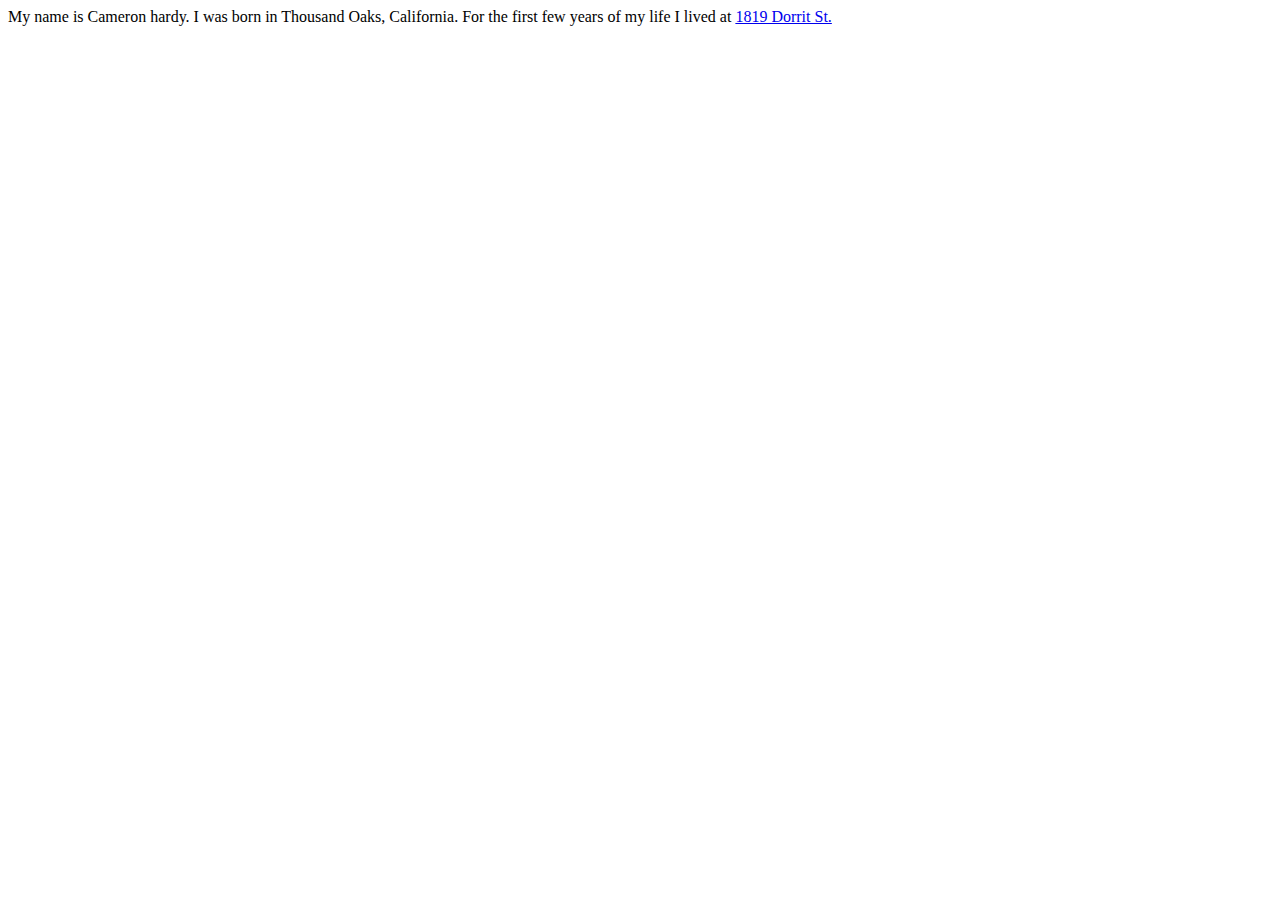
==== public_html/Html-Pages/about.html @ 590e523c "Added some "About stuff and a link  on google maps to my street view  of my old house." ====
<!DOCTYPE html>
<!--
To change this license header, choose License Headers in Project Properties.
To change this template file, choose Tools | Templates
and open the template in the editor.
-->
<html>
    <head>
        <title>About me!!!</title>
        <meta charset="UTF-8">
        <meta name="viewport" content="width=device-width, initial-scale=1.0">
    </head>
    <body>
         <div>My name is Cameron hardy. I was born in Thousand Oaks, California. For the first few years of my life I lived at <a href="https://www.google.com/maps/place/1819+Dorrit+St/@34.179434,-118.918121,3a,75y,356.24h,84.82t/data=!3m7!1e1!3m5!1sWEQs9NoNBX7aKCv94K2WIA!2e0!6s%2F%2Fgeo0.ggpht.com%2Fcbk%3Fpanoid%3DWEQs9NoNBX7aKCv94K2WIA%26output%3Dthumbnail%26cb_client%3Dmaps_sv.tactile.gps%26thumb%3D2%26w%3D203%26h%3D100%26yaw%3D304.0994%26pitch%3D0!7i13312!8i6656!4m3!3m2!1s0x80e83a776092ef63:0xd18421039888972d!4b1">1819 Dorrit St.</a> </div>
    </body>
</html>
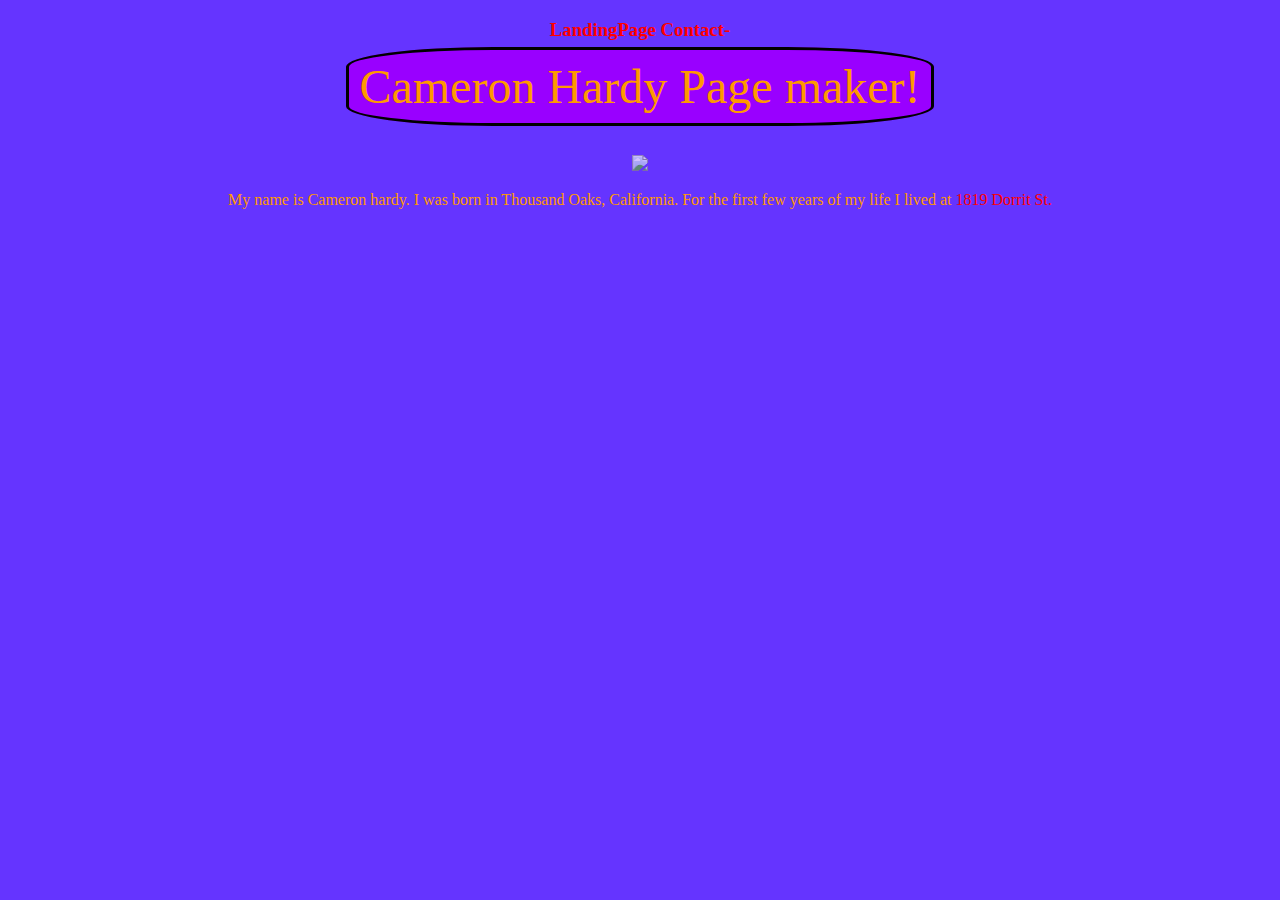
==== commit d23f74fe: "added a css pagee for the about page and stuff to the about page" ====
--- a/public_html/Html-Pages/about.html
+++ b/public_html/Html-Pages/about.html
@@ -6,11 +6,34 @@
 -->
 <html>
     <head>
+    <center>
         <title>About me!!!</title>
         <meta charset="UTF-8">
         <meta name="viewport" content="width=device-width, initial-scale=1.0">
+        <link rel="stylesheet" type="text/css" href="../Css/AboutCss.css">
     </head>
     <body>
+         <h3>
+        <a href="index.html">
+         LandingPage
+        </a>
+        <a href="contact.html">
+         Contact-
+        </a></br> 
+        </h3>
+        <h1 class="h1">
+        <span class="Align-middle">
+            Cameron Hardy
+            Page maker!
+        </span>
+        </h1>
+                    <li>
+                    <p>
+                    <a>
+                    <img src="http://sierramaintenance.com/wp-content/uploads/2014/08/600x400-Image-Placeholder.jpg" >
+                    </a>
+                    </p>
+                    </li>
          <div>My name is Cameron hardy. I was born in Thousand Oaks, California. For the first few years of my life I lived at <a href="https://www.google.com/maps/place/1819+Dorrit+St/@34.179434,-118.918121,3a,75y,356.24h,84.82t/data=!3m7!1e1!3m5!1sWEQs9NoNBX7aKCv94K2WIA!2e0!6s%2F%2Fgeo0.ggpht.com%2Fcbk%3Fpanoid%3DWEQs9NoNBX7aKCv94K2WIA%26output%3Dthumbnail%26cb_client%3Dmaps_sv.tactile.gps%26thumb%3D2%26w%3D203%26h%3D100%26yaw%3D304.0994%26pitch%3D0!7i13312!8i6656!4m3!3m2!1s0x80e83a776092ef63:0xd18421039888972d!4b1">1819 Dorrit St.</a> </div>
     </body>
 </html>
--- a/public_html/Css/AboutCss.css
+++ b/public_html/Css/AboutCss.css
@@ -0,0 +1,48 @@
+    body {
+    list-style: none;
+    background-color: #6534ff;
+    color: #ff9900;
+    font-family: MoonFlower;
+    }
+    a {
+    text-decoration: none;
+    color: red; 
+    }
+    h3 {
+
+    }
+    h1 {
+    border-radius: 25%;
+    display:inline;
+    border-style: solid;
+    border-color: black;
+    font-weight: 300;
+    font-size: 3em;
+    font-family:Cash Currency;
+    margin: -5px 0 0;
+    padding: 10px;
+    background-color: #9900ff;
+    }
+    .align-middle {
+        width: 300px;
+        height: auto;
+        opacity: 0.7;
+        transition:all 0.3s ease;
+        line-height: 200%;
+        margin-top: 25px;
+    }
+    p img{
+        width: 600px;
+        height: auto;
+        opacity: 0.7;
+        transition:all 0.3s ease;
+        line-height: 200%;
+        margin-top: 25px;
+    }
+    p img:hover {
+        -webkit-transform: scale(1.1);
+        -ms-transform: scale(1.1);
+        transform: scale(1.1);
+        border-radius: 5%;   
+        opacity: 1;
+    }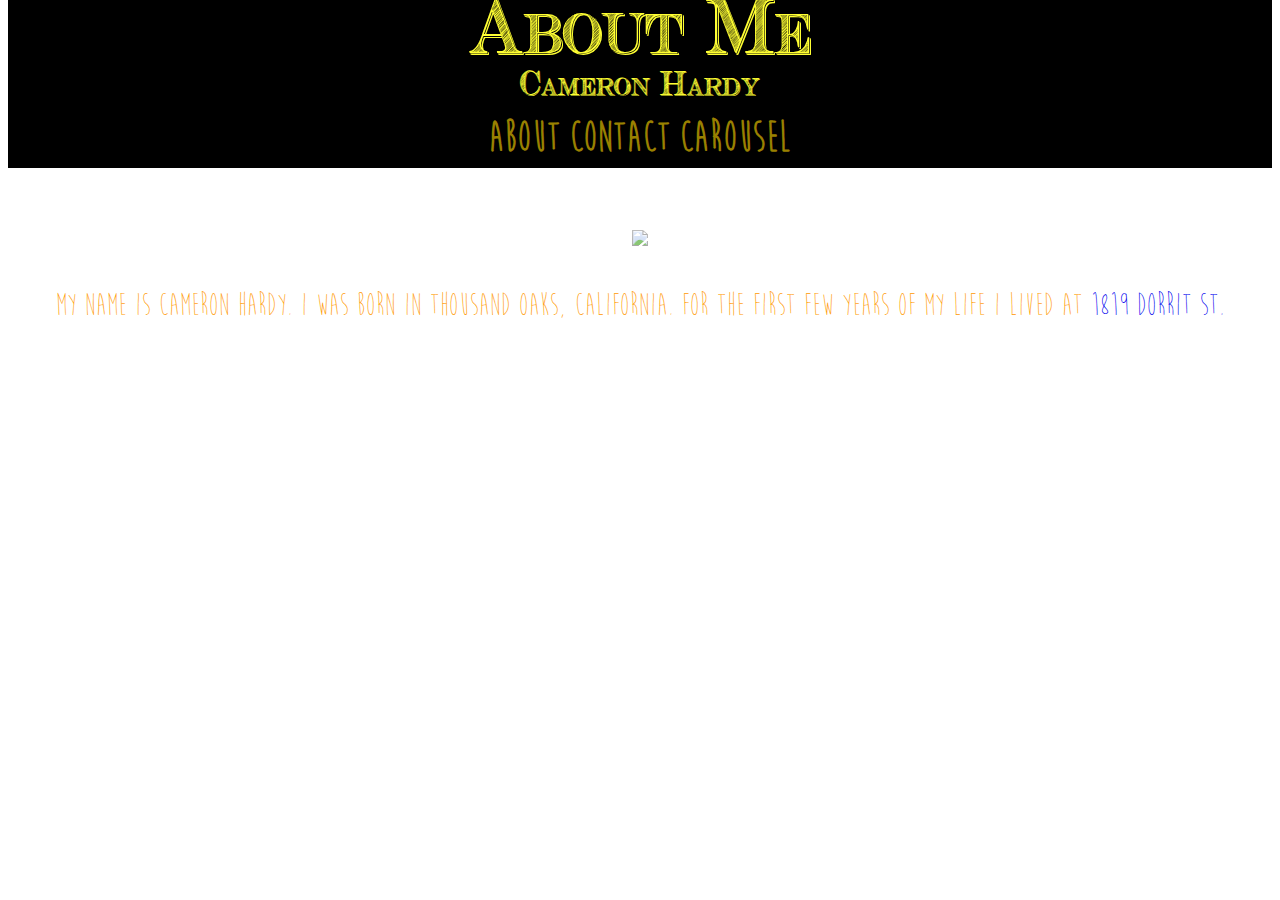
==== commit 045d8d24: "Adding to all pages" ====
--- a/public_html/Html-Pages/about.html
+++ b/public_html/Html-Pages/about.html
@@ -6,27 +6,32 @@
 -->
 <html>
     <head>
-    <center>
+    
         <title>About me!!!</title>
         <meta charset="UTF-8">
         <meta name="viewport" content="width=device-width, initial-scale=1.0">
         <link rel="stylesheet" type="text/css" href="../Css/AboutCss.css">
     </head>
     <body>
-         <h3>
-        <a href="index.html">
-         LandingPage
+          
+        <h1>
+        <span class="h1">About Me</span>
+        </br>
+            
+        <span class="h2">Cameron Hardy<span>
+                </h1><ul> <h3>
+        <a href="about.html">
+            <span class="werchamps">About</span>
         </a>
         <a href="contact.html">
-         Contact-
+            <span class="werchamps">Contact</span>
+        </a>
+                <a href="newhtml.html">
+            <span class="werchamps">Carousel</span>
         </a></br> 
-        </h3>
-        <h1 class="h1">
-        <span class="Align-middle">
-            Cameron Hardy
-            Page maker!
-        </span>
-        </h1>
+                    </h3>
+        
+        <span class="alignment"
                     <li>
                     <p>
                     <a>
@@ -34,6 +39,6 @@
                     </a>
                     </p>
                     </li>
-         <div>My name is Cameron hardy. I was born in Thousand Oaks, California. For the first few years of my life I lived at <a href="https://www.google.com/maps/place/1819+Dorrit+St/@34.179434,-118.918121,3a,75y,356.24h,84.82t/data=!3m7!1e1!3m5!1sWEQs9NoNBX7aKCv94K2WIA!2e0!6s%2F%2Fgeo0.ggpht.com%2Fcbk%3Fpanoid%3DWEQs9NoNBX7aKCv94K2WIA%26output%3Dthumbnail%26cb_client%3Dmaps_sv.tactile.gps%26thumb%3D2%26w%3D203%26h%3D100%26yaw%3D304.0994%26pitch%3D0!7i13312!8i6656!4m3!3m2!1s0x80e83a776092ef63:0xd18421039888972d!4b1">1819 Dorrit St.</a> </div>
+   <p>My name is Cameron hardy. I was born in Thousand Oaks, California. For the first few years of my life I lived at <a href="https://www.google.com/maps/place/1819+Dorrit+St/@34.179434,-118.918121,3a,75y,356.24h,84.82t/data=!3m7!1e1!3m5!1sWEQs9NoNBX7aKCv94K2WIA!2e0!6s%2F%2Fgeo0.ggpht.com%2Fcbk%3Fpanoid%3DWEQs9NoNBX7aKCv94K2WIA%26output%3Dthumbnail%26cb_client%3Dmaps_sv.tactile.gps%26thumb%3D2%26w%3D203%26h%3D100%26yaw%3D304.0994%26pitch%3D0!7i13312!8i6656!4m3!3m2!1s0x80e83a776092ef63:0xd18421039888972d!4b1">1819 Dorrit St.</a>
     </body>
 </html>
--- a/public_html/Css/AboutCss.css
+++ b/public_html/Css/AboutCss.css
@@ -1,48 +1,396 @@
+.werchamps {
+        opacity: 0.6;
+        color: gold;
+        font-size: 1.2em;
+    }
+   
+    .werchamps:hover {
+        font-weight: 900;
+        opacity:1;  
+    }
+    h1 {
+        background-color: black;
+        color: #ffff33;
+        font-weight: 300;
+        font-size: 1em;
+        font-family:Cash Currency;
+        margin-top: -15px;
+        border-top: 10px black solid;
+        border-bottom: 10px black solid;
+    }
     body {
-    list-style: none;
-    background-color: #6534ff;
+    font-size: 2em;
+    background-color: white;    
     color: #ff9900;
     font-family: MoonFlower;
-    }
-    a {
-    text-decoration: none;
-    color: red; 
+    
     }
     h3 {
-
+       background-color: black;
+        text-align: center;
+       margin-top: -35px;
+       padding-bottom: 5px;
+       padding-right: 5px;
+       padding-left: 5px;
+    }
+  
+    h2 {
+        text-align: center;
+        font-size: 1em;
+        color: blue;
+       
+    }
+    @font-face{
+        font-family: Cash Currency;
+        src: url('Cash Currency.ttf');
+    }
+    @font-face{
+        font-family: MoonFlower;
+        src: url('Moon Flower.ttf');
+    }
+    
+    a  {
+        text-align: right;
+         text-decoration: none;
+    }
+    .grow:hover {
+        
     }
     h1 {
-    border-radius: 25%;
-    display:inline;
-    border-style: solid;
-    border-color: black;
-    font-weight: 300;
-    font-size: 3em;
-    font-family:Cash Currency;
-    margin: -5px 0 0;
-    padding: 10px;
-    background-color: #9900ff;
-    }
-    .align-middle {
+        text-decoration: none;
+        text-align:  center;
+    }
+    
+    .h1 {
+     font-weight: normal;
+         font-size: 1.75em;
+    }
+    p{
+    
+    }
+    #wrapper {
+        max-width: 250px;
+    }
+    .Background {
+        background-color: #29241E;
+        border-radius: 25px;
+        padding: 10px; 
+        width: 300px;
+        height: auto;    
+    }
+    p3{
+        background-color: white;
+    }
+    img {
+        max-width: 100%;
+    }
+    #gallery {
+         list-style: none;
+   }
+    #gallery li {
+        float: left;
+        width: 27.333%;
+         padding:2.4%;
+        margin: 0;
+        border-radius: 50%;
+    }
+    #galler li img:hover {
+        border-radius:50%;
+        
+    }
+    .alignment {
+        text-align: center;   
+        width: 500px;
+        height: auto;
+    }
+    p img{
         width: 300px;
         height: auto;
         opacity: 0.7;
         transition:all 0.3s ease;
         line-height: 200%;
+       
         margin-top: 25px;
     }
-    p img{
-        width: 600px;
-        height: auto;
-        opacity: 0.7;
-        transition:all 0.3s ease;
-        line-height: 200%;
-        margin-top: 25px;
-    }
     p img:hover {
-        -webkit-transform: scale(1.1);
-        -ms-transform: scale(1.1);
-        transform: scale(1.1);
+        -webkit-transform: scale(1.2);
+        -ms-transform: scale(1.2);
+        transform: scale(1.2);
         border-radius: 5%;   
         opacity: 1;
-    }+    }
+/* !TESTING AREA!*/
+
+    ul{
+        padding: 0;
+        list-style: none;
+        
+        
+        
+        
+    }
+    ul li{
+        display: inline-block;
+        position: relative;
+        line-height: 21px;
+    }
+    ul li a{
+        display: block;
+        padding: 10px 15px;
+        color: #333;
+        text-decoration: none;
+    }
+    ul li a:hover{
+        color: #fff;
+    }
+    ul li ul.dropdown{
+        min-width: 125px; /*Set width of the dropdown */
+
+      
+        display: none;
+        position: absolute;
+        z-index: 999;
+        left: 0;
+    }
+    ul li:hover ul.dropdown{
+        display: block; /* Display the dropdown */
+
+    }
+    ul li ul.dropdown li{
+        display: block;
+    }
+    .max {
+        max-width: 32px;
+        max-height: 33.5px;
+    }
+    .h2{
+        font-size: .75em;
+    }
+    /* 
+         Crazy 
+                 */
+                 div {
+  border-radius: 50%;
+  height:2px; width:2px; /* To allow border-radius to work */
+  position:absolute;
+  top:15%; left:93%;
+  margin-top:-1px; margin-left:-1px;
+  box-shadow:
+  /*Width////Height from center*/
+    -18px -30px 0 7px #6cce74,
+     18px -30px 0 7px #c18d46,
+    36px    0px 0 7px #c14745,
+     18px  30px 0 7px #2e1e5b,
+    -18px  30px 0 7px #9c37a6,
+   -36px    0px 0 7px #76bdd1;
+  -webkit-animation: rotate6s infinite linear;
+  animation: rotate 6s infinite linear;
+}
+@keyframes rotate {
+  16.67% {
+    box-shadow:
+      -18px -30px 0 7px #76bdd1,
+       18px -30px 0 7px #6cce74,
+      36px    0px 0 7px #c18d46,
+       18px  30px 0 7px #c14745,
+      -18px  30px 0 7px #2e1e5b,
+     -36px    0px 0 7px #9c37a6;
+  }
+  33.33%   { 
+    box-shadow:
+      -18px -30px 0 7px #9c37a6,
+       18px -30px 0 7px #76bdd1,
+      36px    0px 0 7px #6cce74,
+       18px  30px 0 7px #c18d46,
+      -18px  30px 0 7px #c14745,
+     -36px    0px 0 7px #2e1e5b;
+    height: 10px;
+    width: 10px;
+  }
+  50%      { 
+    box-shadow:
+      -18px -30px 0 7px #2e1e5b,
+       18px -30px 0 7px #9c37a6,
+      36px    0px 0 7px #76bdd1,
+       18px  30px 0 7px #6cce74,
+      -18px  30px 0 7px #c18d46,
+     -36px    0px 0 7px #c14745;
+  }
+  66.67%   { 
+    box-shadow:
+      -18px -30px 0 7px #c14745,
+       18px -30px 0 7px #2e1e5b,
+      36px    0px 0 7px #9c37a6,
+       18px  30px 0 7px #76bdd1,
+      -18px  30px 0 7px #6cce74,
+     -36px    0px 0 7px #c18d46;
+  }
+  88.88%   { 
+    box-shadow:
+      -18px -30px 0 7px #c18d46,
+       18px -30px 0 7px #c14745,
+      36px    0px 0 7px #2e1e5b,
+       18px  30px 0 7px #9c37a6,
+      -18px  30px 0 7px #76bdd1,
+     -36px    0px 0 7px #6cce74;
+  }
+  100% {
+    transform:rotate(-360deg);
+    box-shadow:
+      -18px -30px 0 7px #6cce74,
+       18px -30px 0 7px #c18d46,
+      36px    0px 0 7px #c14745,
+       18px  30px 0 7px #2e1e5b,
+      -18px  30px 0 7px #9c37a6,
+     -36px    0px 0 7px #76bdd1;
+  }
+}
+@-webkit-keyframes rotate {
+  16.67% {
+    box-shadow:
+      -18px -30px 0 7px #76bdd1,
+       18px -30px 0 7px #6cce74,
+      36px    0px 0 7px #c18d46,
+       18px  30px 0 7px #c14745,
+      -18px  30px 0 7px #2e1e5b,
+     -36px    0px 0 7px #9c37a6;
+  }
+  33.33%   { 
+    box-shadow:
+      -18px -30px 0 7px #9c37a6,
+       18px -30px 0 7px #76bdd1,
+      36px    0px 0 7px #6cce74,
+       18px  30px 0 7px #c18d46,
+      -18px  30px 0 7px #c14745,
+     -36px    0px 0 7px #2e1e5b;
+  }
+  50%      { 
+    box-shadow:
+      -18px -30px 0 7px #2e1e5b,
+       18px -30px 0 7px #9c37a6,
+      36px    0px 0 7px #76bdd1,
+       18px  30px 0 7px #6cce74,
+      -18px  30px 0 7px #c18d46,
+     -36px    0px 0 7px #c14745;
+  }
+  66.67%   { 
+    box-shadow:
+      -18px -30px 0 7px #c14745,
+       18px -30px 0 7px #2e1e5b,
+      36px    0px 0 7px #9c37a6,
+       18px  30px 0 7px #76bdd1,
+      -18px  30px 0 7px #6cce74,
+     -36px    0px 0 7px #c18d46;
+  }
+  88.88%   { 
+    box-shadow:
+      -18px -30px 0 7px #c18d46,
+       18px -30px 0 7px #c14745,
+      36px    0px 0 7px #2e1e5b,
+       18px  30px 0 7px #9c37a6,
+      -18px  30px 0 7px #76bdd1,
+     -36px    0px 0 7px #6cce74;
+  }
+  100% {
+    -webkit-transform:rotate(-360deg);
+    box-shadow:
+      -18px -30px 0 7px #6cce74,
+       18px -30px 0 7px #c18d46,
+      36px    0px 0 7px #c14745,
+       18px  30px 0 7px #2e1e5b,
+      -18px  30px 0 7px #9c37a6,
+     -36px    0px 0 7px #76bdd1;
+  }
+}
+div:hover {  
+    
+    transform: scale(1.5);
+}
+.grow { transition: all .2s ease-in-out; }
+.grow:hover { 
+    -webkit-transform: scale(2);
+    -ms-transform: scale(2);
+    transform: scale(2);
+}
+.elem {
+    position:absolute;
+    top : 50px;
+    background-color:yellow;
+    left:50px;
+    height:30px;
+    width:30px;
+    -webkit-transition-property: -webkit-transform;
+    -webkit-transition-duration: 1s;
+    -moz-transition-property: -moz-transform;
+    -moz-transition-duration: 1s;
+    -webkit-animation-name: grow;
+    -webkit-animation-duration: 2s;
+    -webkit-animation-iteration-count: infinite;
+    -webkit-animation-timing-function: linear;
+    -moz-animation-name: grow;
+    -moz-animation-duration: 2s;
+    -moz-animation-iteration-count: infinite;
+    -moz-animation-timing-function: linear;
+    
+    transition-property: -moz-transform;
+    transition-duration: 1s;
+    animation-name: grow;
+    animation-duration: 2s;
+    animation-iteration-count: infinite;
+    animation-timing-function: linear;
+}
+@-webkit-keyframes grow {
+    from {
+        -webkit-transform:scale(1);
+    }
+    to {
+        -webkit-transform:scale(4.333);
+    }
+}
+@-moz-keyframes grow {
+    from {
+        -moz-transform:scale(1);
+    }
+    to {
+        -moz-transform:scale(4.333);
+    }
+}
+@keyframes grow {
+    from {
+        transform:scale(1);
+    }
+    to {
+        transform:scale(4.333);
+    }
+}
+
+
+
+h3 > a {
+  position: relative;
+  color: #000;
+  text-decoration: none;
+}
+
+h3 > a:hover {
+  color: #000;
+}
+h3 > a:before {
+  content: "";
+  position: absolute;
+  width: 75%;
+  height: 2px;
+  bottom: 10%;
+  left: 10%;
+  background-color: white;
+  visibility: hidden;
+  -webkit-transform: scaleX(0);
+  transform: scaleX(0);
+  -webkit-transition: all 0.3s ease-in-out 0s;
+  transition: all 0.3s ease-in-out 0s;
+}
+h3 > a:hover:before {
+  visibility: visible;
+  -webkit-transform: scaleX(1);
+  transform: scaleX(1);
+}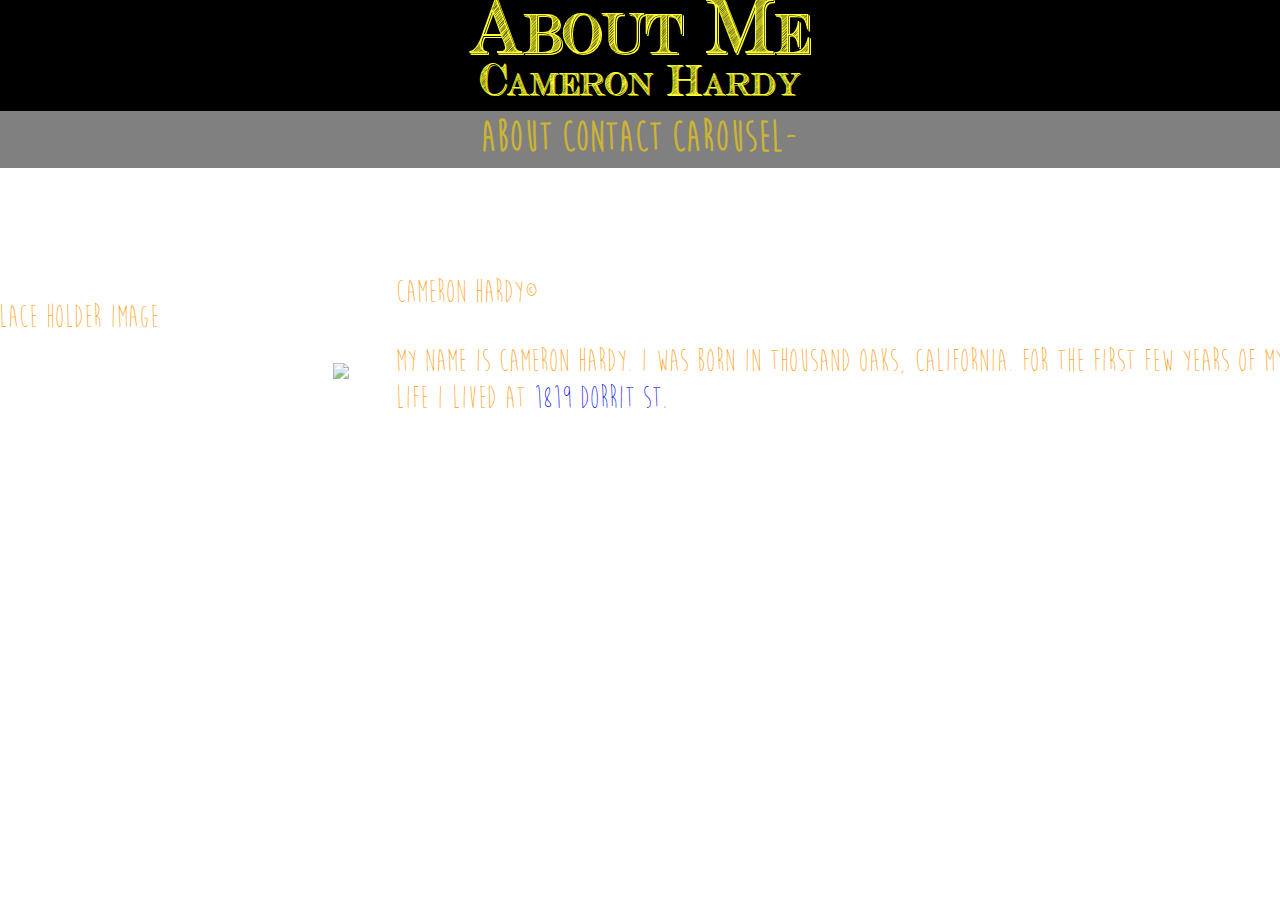
==== commit ca4d26b7: "Added tons more to aall the pages Finishing the up" ====
--- a/public_html/Html-Pages/about.html
+++ b/public_html/Html-Pages/about.html
@@ -14,11 +14,11 @@
     </head>
     <body>
           
-        <h1>
+       <h1>
         <span class="h1">About Me</span>
         </br>
             
-        <span class="h2">Cameron Hardy<span>
+        <span class="lower">Cameron Hardy<span>
                 </h1><ul> <h3>
         <a href="about.html">
             <span class="werchamps">About</span>
@@ -27,18 +27,41 @@
             <span class="werchamps">Contact</span>
         </a>
                 <a href="newhtml.html">
-            <span class="werchamps">Carousel</span>
+            <span class="werchamps">Carousel-</span>
         </a></br> 
                     </h3>
-        
-        <span class="alignment"
-                    <li>
-                    <p>
-                    <a>
-                    <img src="http://sierramaintenance.com/wp-content/uploads/2014/08/600x400-Image-Placeholder.jpg" >
-                    </a>
-                    </p>
-                    </li>
+       
+    
+      <!-- <div></div>-->
+       
+            
+              
+            </body>    
+                <ul id="gallery">
+                
+                 <p3>
+                     </br>
+              <!--       <li>
+              <a href="https://facebook.com"> 
+               <img class="Background" src="https://www.nasa.gov/sites/default/files/facebook-icon.png">  
+              </a>
+                     </li>-->
+                     <li>
+                     <p class="Alignment">
+                         Place Holder Image</br></b>
+                <a>
+                        <img src="http://sierramaintenance.com/wp-content/uploads/2014/08/600x400-Image-Placeholder.jpg">
+                </a>
+                     </p>
+                     </li>
+                     
+           
+            </p3> 
+                 
+    </div>
+        <p>Cameron Hardy&copy</p>
+</html>
+
    <p>My name is Cameron hardy. I was born in Thousand Oaks, California. For the first few years of my life I lived at <a href="https://www.google.com/maps/place/1819+Dorrit+St/@34.179434,-118.918121,3a,75y,356.24h,84.82t/data=!3m7!1e1!3m5!1sWEQs9NoNBX7aKCv94K2WIA!2e0!6s%2F%2Fgeo0.ggpht.com%2Fcbk%3Fpanoid%3DWEQs9NoNBX7aKCv94K2WIA%26output%3Dthumbnail%26cb_client%3Dmaps_sv.tactile.gps%26thumb%3D2%26w%3D203%26h%3D100%26yaw%3D304.0994%26pitch%3D0!7i13312!8i6656!4m3!3m2!1s0x80e83a776092ef63:0xd18421039888972d!4b1">1819 Dorrit St.</a>
     </body>
 </html>
--- a/public_html/Css/AboutCss.css
+++ b/public_html/Css/AboutCss.css
@@ -1,3 +1,10 @@
+.lower {
+    
+}
+html {
+    margin-right: -50px;
+    margin-left: -50px;
+}
 .werchamps {
         opacity: 0.6;
         color: gold;
@@ -32,6 +39,7 @@
        padding-bottom: 5px;
        padding-right: 5px;
        padding-left: 5px;
+       background-color: gray;
     }
   
     h2 {
@@ -100,7 +108,7 @@
     }
     .alignment {
         text-align: center;   
-        width: 500px;
+        width: 50px;
         height: auto;
     }
     p img{
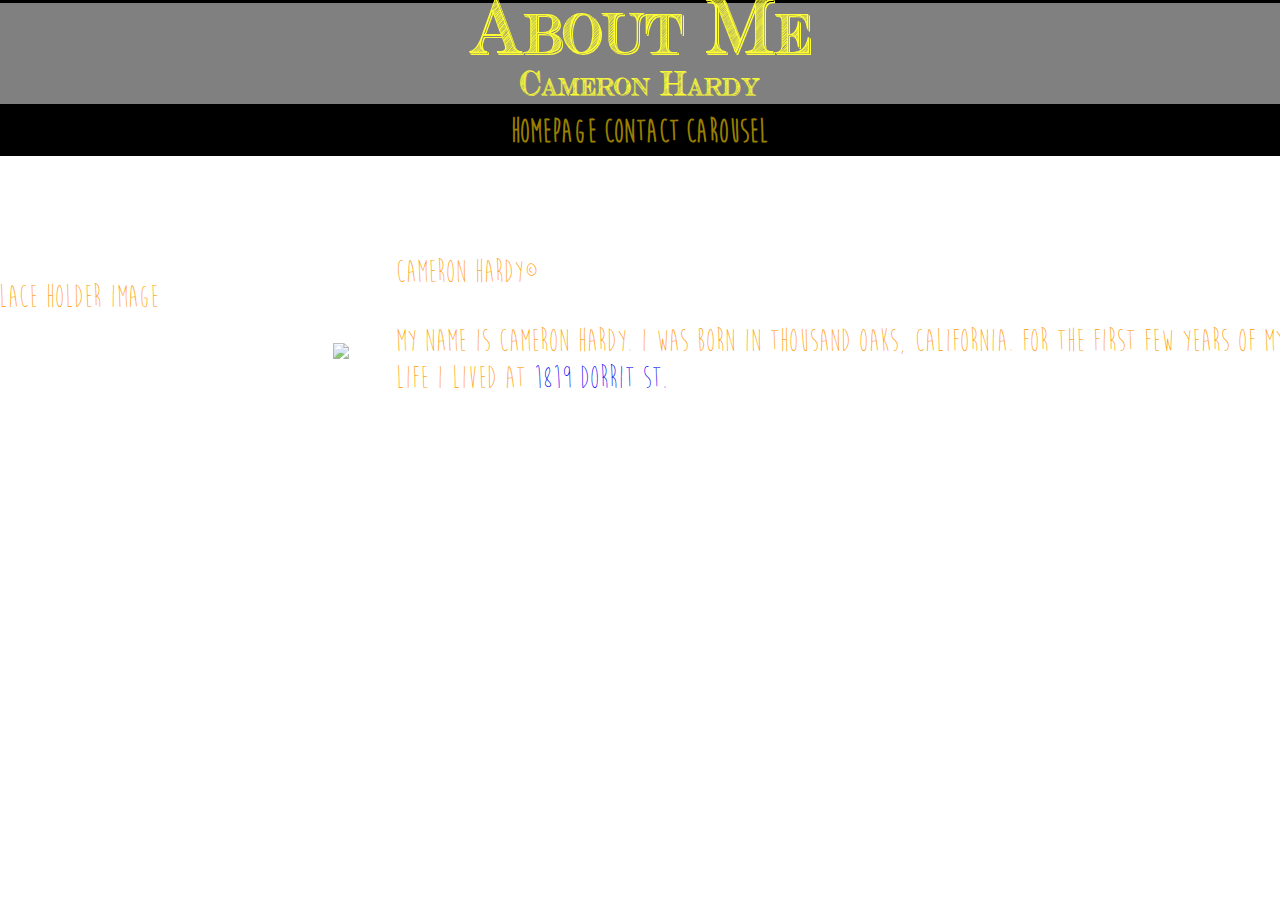
==== commit 7c2747d1: "Positioning Elements when needed" ====
--- a/public_html/Html-Pages/about.html
+++ b/public_html/Html-Pages/about.html
@@ -11,6 +11,7 @@
         <meta charset="UTF-8">
         <meta name="viewport" content="width=device-width, initial-scale=1.0">
         <link rel="stylesheet" type="text/css" href="../Css/AboutCss.css">
+        <link rel="icon" type="image/png" href="../Image Gallery/New Piskel.png"/>
     </head>
     <body>
           
@@ -20,14 +21,14 @@
             
         <span class="lower">Cameron Hardy<span>
                 </h1><ul> <h3>
-        <a href="about.html">
-            <span class="werchamps">About</span>
+        <a href="index.html">
+            <span class="werchamps">HomePage</span>
         </a>
         <a href="contact.html">
             <span class="werchamps">Contact</span>
         </a>
                 <a href="newhtml.html">
-            <span class="werchamps">Carousel-</span>
+            <span class="werchamps">Carousel</span>
         </a></br> 
                     </h3>
        
--- a/public_html/Css/AboutCss.css
+++ b/public_html/Css/AboutCss.css
@@ -1,5 +1,5 @@
 .lower {
-    
+    font-size: .75em;
 }
 html {
     margin-right: -50px;
@@ -16,7 +16,7 @@
         opacity:1;  
     }
     h1 {
-        background-color: black;
+        background-color: gray;
         color: #ffff33;
         font-weight: 300;
         font-size: 1em;
@@ -39,7 +39,7 @@
        padding-bottom: 5px;
        padding-right: 5px;
        padding-left: 5px;
-       background-color: gray;
+       font-size: .9em;
     }
   
     h2 {
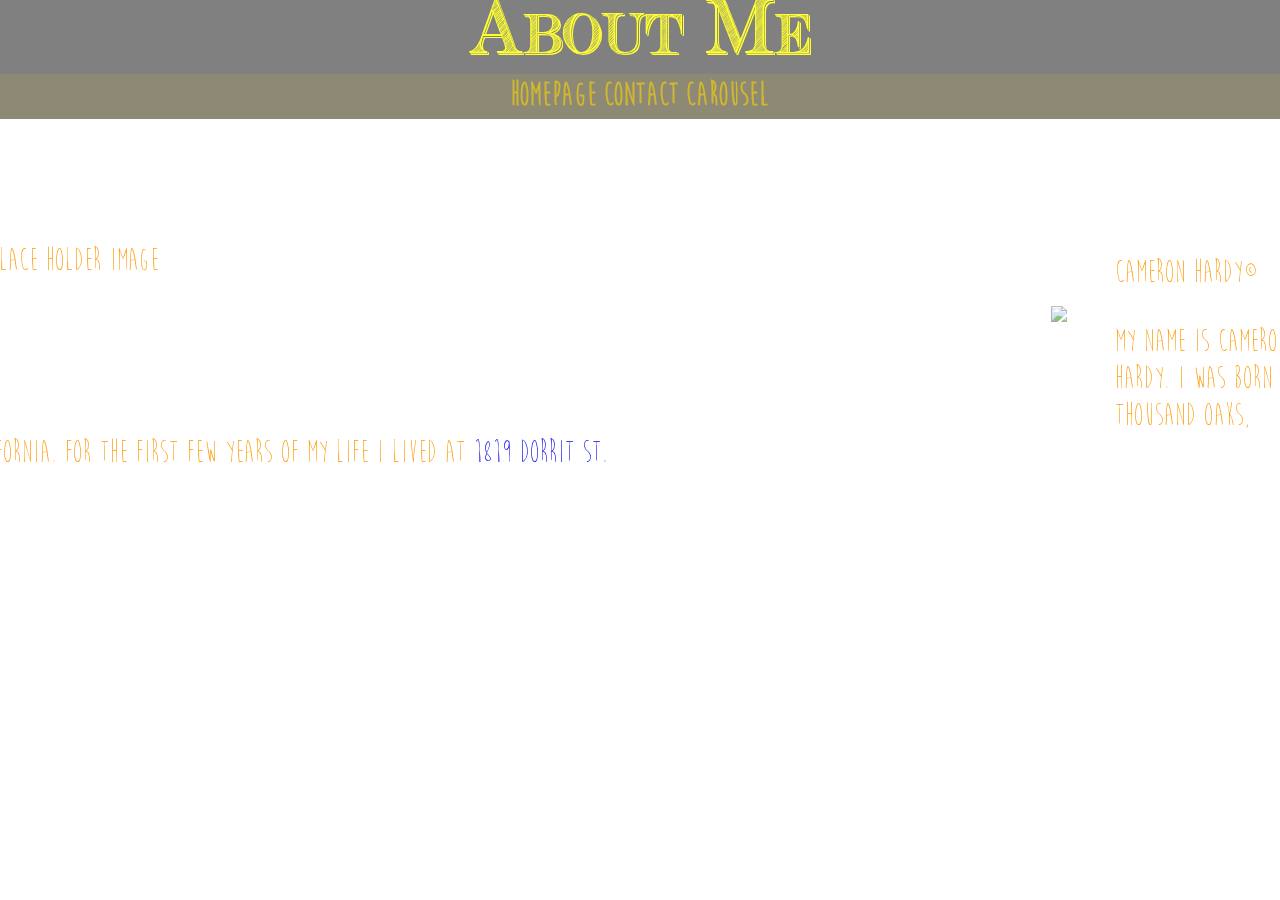
==== commit 68a3d17d: "Polishing up pages" ====
--- a/public_html/Html-Pages/about.html
+++ b/public_html/Html-Pages/about.html
@@ -19,7 +19,6 @@
         <span class="h1">About Me</span>
         </br>
             
-        <span class="lower">Cameron Hardy<span>
                 </h1><ul> <h3>
         <a href="index.html">
             <span class="werchamps">HomePage</span>
@@ -41,13 +40,7 @@
                 <ul id="gallery">
                 
                  <p3>
-                     </br>
-              <!--       <li>
-              <a href="https://facebook.com"> 
-               <img class="Background" src="https://www.nasa.gov/sites/default/files/facebook-icon.png">  
-              </a>
-                     </li>-->
-                     <li>
+                     </br> <li>
                      <p class="Alignment">
                          Place Holder Image</br></b>
                 <a>
@@ -55,10 +48,16 @@
                 </a>
                      </p>
                      </li>
+              <!--       <li>
+              <a href="https://facebook.com"> 
+               <img class="Background" src="https://www.nasa.gov/sites/default/files/facebook-icon.png">  
+              </a>
+                     </li>-->
+                     
                      
            
             </p3> 
-                 
+                    </br>
     </div>
         <p>Cameron Hardy&copy</p>
 </html>
--- a/public_html/Css/AboutCss.css
+++ b/public_html/Css/AboutCss.css
@@ -22,8 +22,8 @@
         font-size: 1em;
         font-family:Cash Currency;
         margin-top: -15px;
-        border-top: 10px black solid;
-        border-bottom: 10px black solid;
+        border-top: 10px gray solid;
+        border-bottom: 10px gray solid;
     }
     body {
     font-size: 2em;
@@ -33,7 +33,7 @@
     
     }
     h3 {
-       background-color: black;
+       background-color: #8d8974;
         text-align: center;
        margin-top: -35px;
        padding-bottom: 5px;
@@ -97,7 +97,7 @@
    }
     #gallery li {
         float: left;
-        width: 27.333%;
+        width: 80%;
          padding:2.4%;
         margin: 0;
         border-radius: 50%;
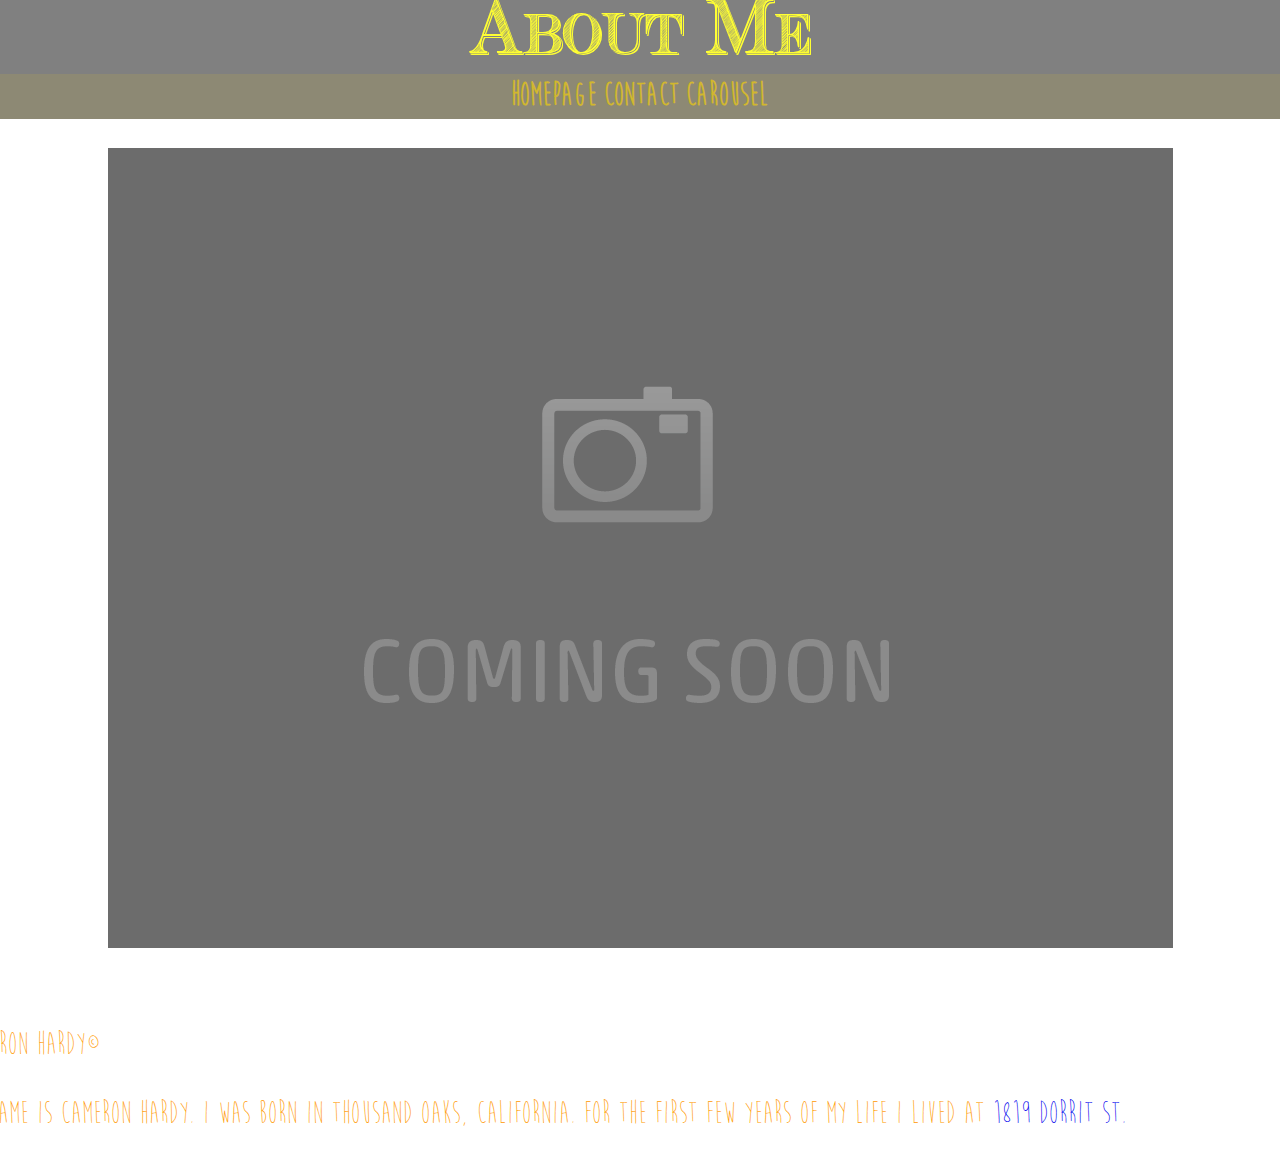
==== commit 61179390: "no message" ====
--- a/public_html/Html-Pages/about.html
+++ b/public_html/Html-Pages/about.html
@@ -36,18 +36,9 @@
        
             
               
-            </body>    
-                <ul id="gallery">
-                
-                 <p3>
-                     </br> <li>
-                     <p class="Alignment">
-                         Place Holder Image</br></b>
-                <a>
-                        <img src="http://sierramaintenance.com/wp-content/uploads/2014/08/600x400-Image-Placeholder.jpg">
-                </a>
-                     </p>
-                     </li>
+                </body>    <center class="Images">
+            <img src="../placeholder.png" alt=""/>
+                </center>
               <!--       <li>
               <a href="https://facebook.com"> 
                <img class="Background" src="https://www.nasa.gov/sites/default/files/facebook-icon.png">  
@@ -62,6 +53,6 @@
         <p>Cameron Hardy&copy</p>
 </html>
 
-   <p>My name is Cameron hardy. I was born in Thousand Oaks, California. For the first few years of my life I lived at <a href="https://www.google.com/maps/place/1819+Dorrit+St/@34.179434,-118.918121,3a,75y,356.24h,84.82t/data=!3m7!1e1!3m5!1sWEQs9NoNBX7aKCv94K2WIA!2e0!6s%2F%2Fgeo0.ggpht.com%2Fcbk%3Fpanoid%3DWEQs9NoNBX7aKCv94K2WIA%26output%3Dthumbnail%26cb_client%3Dmaps_sv.tactile.gps%26thumb%3D2%26w%3D203%26h%3D100%26yaw%3D304.0994%26pitch%3D0!7i13312!8i6656!4m3!3m2!1s0x80e83a776092ef63:0xd18421039888972d!4b1">1819 Dorrit St.</a>
+<p2>My name is Cameron hardy. I was born in Thousand Oaks, California. For the first few years of my life I lived at <a href="https://www.google.com/maps/place/1819+Dorrit+St/@34.179434,-118.918121,3a,75y,356.24h,84.82t/data=!3m7!1e1!3m5!1sWEQs9NoNBX7aKCv94K2WIA!2e0!6s%2F%2Fgeo0.ggpht.com%2Fcbk%3Fpanoid%3DWEQs9NoNBX7aKCv94K2WIA%26output%3Dthumbnail%26cb_client%3Dmaps_sv.tactile.gps%26thumb%3D2%26w%3D203%26h%3D100%26yaw%3D304.0994%26pitch%3D0!7i13312!8i6656!4m3!3m2!1s0x80e83a776092ef63:0xd18421039888972d!4b1">1819 Dorrit St.</a></p2>
     </body>
 </html>
--- a/public_html/Css/AboutCss.css
+++ b/public_html/Css/AboutCss.css
@@ -1,3 +1,6 @@
+.images:hover {
+    border-radius: 50%;
+}
 .lower {
     font-size: .75em;
 }
@@ -117,7 +120,6 @@
         opacity: 0.7;
         transition:all 0.3s ease;
         line-height: 200%;
-       
         margin-top: 25px;
     }
     p img:hover {
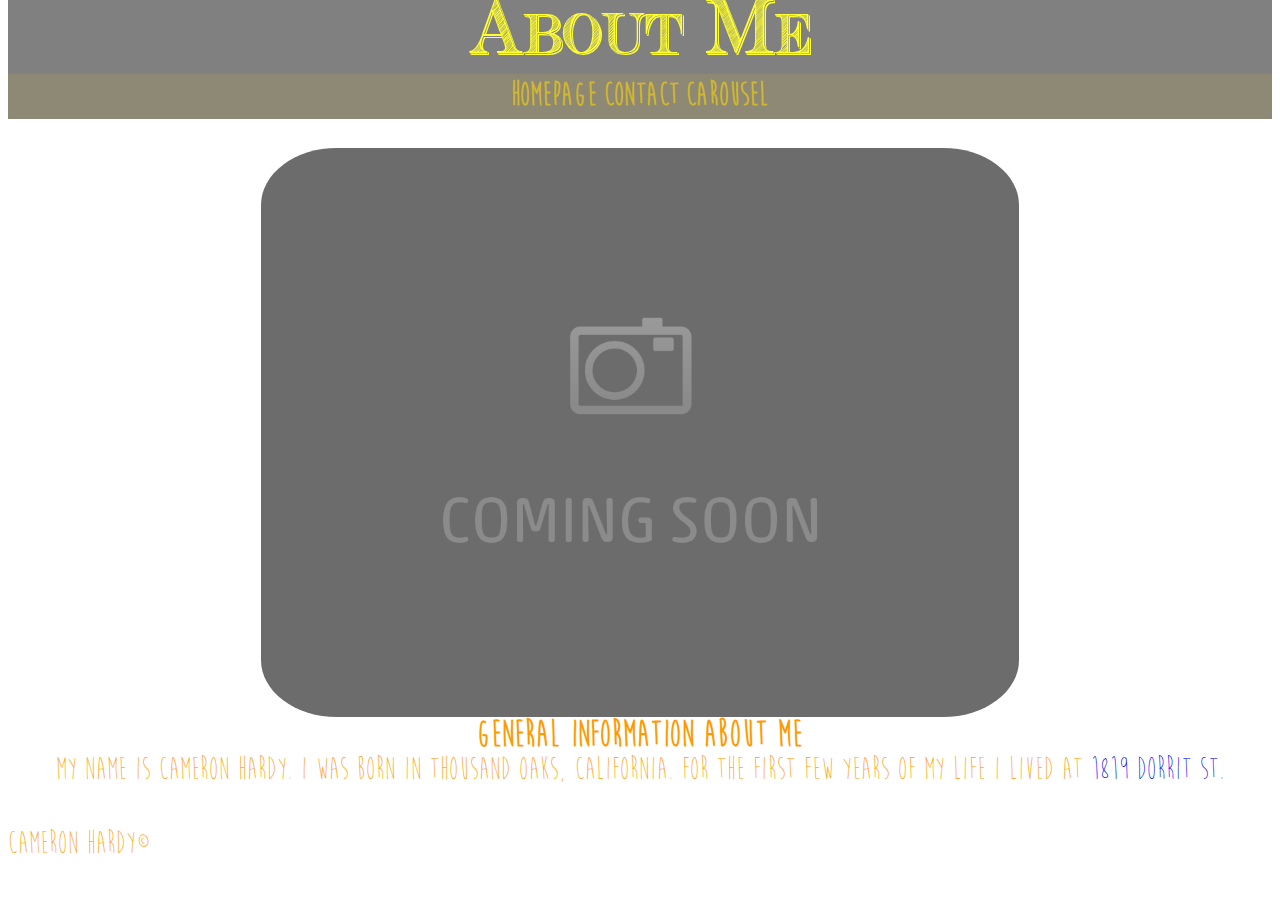
==== commit 1b508c74: "no message" ====
--- a/public_html/Html-Pages/about.html
+++ b/public_html/Html-Pages/about.html
@@ -37,7 +37,7 @@
             
               
                 </body>    <center class="Images">
-            <img src="../placeholder.png" alt=""/>
+          
                 </center>
               <!--       <li>
               <a href="https://facebook.com"> 
@@ -48,11 +48,13 @@
                      
            
             </p3> 
-                    </br>
-    </div>
-        <p>Cameron Hardy&copy</p>
+            <p5><center>
+      <img src="../placeholder.png" align="center"alt="">
+      </p5>             
+                    <h6>General Information About Me</h6>
+                    
+
+<p2>My name is Cameron hardy. I was born in Thousand Oaks, California. For the first few years of my life I lived at <a href="https://www.google.com/maps/place/1819+Dorrit+St/@34.179434,-118.918121,3a,75y,356.24h,84.82t/data=!3m7!1e1!3m5!1sWEQs9NoNBX7aKCv94K2WIA!2e0!6s%2F%2Fgeo0.ggpht.com%2Fcbk%3Fpanoid%3DWEQs9NoNBX7aKCv94K2WIA%26output%3Dthumbnail%26cb_client%3Dmaps_sv.tactile.gps%26thumb%3D2%26w%3D203%26h%3D100%26yaw%3D304.0994%26pitch%3D0!7i13312!8i6656!4m3!3m2!1s0x80e83a776092ef63:0xd18421039888972d!4b1">1819 Dorrit St.</a></p2></center>
+</br><p1>Cameron Hardy&copy</p1> 
+</body>
 </html>
-
-<p2>My name is Cameron hardy. I was born in Thousand Oaks, California. For the first few years of my life I lived at <a href="https://www.google.com/maps/place/1819+Dorrit+St/@34.179434,-118.918121,3a,75y,356.24h,84.82t/data=!3m7!1e1!3m5!1sWEQs9NoNBX7aKCv94K2WIA!2e0!6s%2F%2Fgeo0.ggpht.com%2Fcbk%3Fpanoid%3DWEQs9NoNBX7aKCv94K2WIA%26output%3Dthumbnail%26cb_client%3Dmaps_sv.tactile.gps%26thumb%3D2%26w%3D203%26h%3D100%26yaw%3D304.0994%26pitch%3D0!7i13312!8i6656!4m3!3m2!1s0x80e83a776092ef63:0xd18421039888972d!4b1">1819 Dorrit St.</a></p2>
-    </body>
-</html>
--- a/public_html/Css/AboutCss.css
+++ b/public_html/Css/AboutCss.css
@@ -1,12 +1,24 @@
-.images:hover {
-    border-radius: 50%;
+h6 {
+    font-size: 1.2em; 
+    margin-bottom: -5px;
+margin-top: -5px;
+}
+p2 {
+    font-weight: 500;
+}
+img {
+    display: block;
+    max-width:200px;
+    display: block;
+    border-radius: 10%;
+    transition:all 0.3s ease;
+   width: 60%;
+   height: auto;
 }
 .lower {
     font-size: .75em;
 }
-html {
-    margin-right: -50px;
-    margin-left: -50px;
+h {
 }
 .werchamps {
         opacity: 0.6;
@@ -40,8 +52,8 @@
         text-align: center;
        margin-top: -35px;
        padding-bottom: 5px;
-       padding-right: 5px;
-       padding-left: 5px;
+       padding-right: -50px;
+      
        font-size: .9em;
     }
   
@@ -85,7 +97,6 @@
     .Background {
         background-color: #29241E;
         border-radius: 25px;
-        padding: 10px; 
         width: 300px;
         height: auto;    
     }
